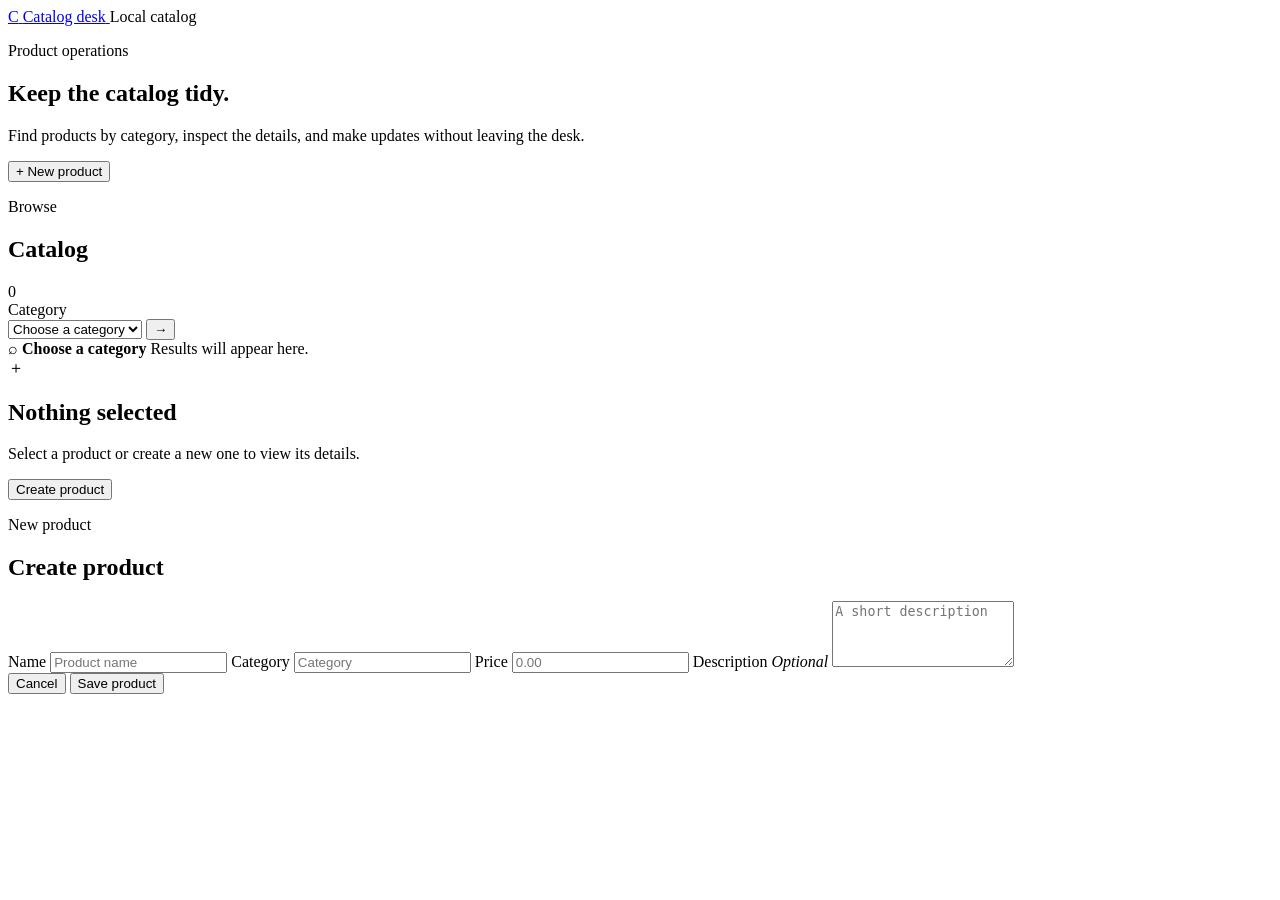
==== src/main/resources/static/index.html @ 72b30bf9 "Create catalog management UI" ====
<!doctype html>
<html lang="en">
<head>
  <meta charset="UTF-8">
  <meta name="viewport" content="width=device-width, initial-scale=1">
  <meta name="description" content="Product catalog management">
  <title>Catalog desk</title>
  <link rel="stylesheet" href="/styles.css">
</head>
<body>
  <header class="topbar">
    <a class="brand" href="/" aria-label="Catalog desk home">
      <span class="brand-mark">C</span>
      <span>Catalog desk</span>
    </a>
    <span class="status"><span class="status-dot"></span> Local catalog</span>
  </header>

  <main class="shell">
    <section class="page-heading">
      <div>
        <p class="eyebrow">Product operations</p>
        <h1>Keep the catalog tidy.</h1>
        <p class="lede">Find products by category, inspect the details, and make updates without leaving the desk.</p>
      </div>
      <button class="button button-primary" id="new-product-button" type="button">+ New product</button>
    </section>

    <section class="workspace" aria-label="Product catalog">
      <aside class="panel catalog-panel">
        <div class="panel-heading">
          <div>
            <p class="eyebrow">Browse</p>
            <h2>Catalog</h2>
          </div>
          <span class="count" id="result-count">0</span>
        </div>
        <form class="search-form" id="category-form">
          <label for="category-input">Category</label>
          <div class="search-row">
            <select id="category-input" name="category" required>
              <option value="">Choose a category</option>
            </select>
            <button class="icon-button" type="submit" aria-label="Search category" title="Search category">&#8594;</button>
          </div>
        </form>
        <div class="list-status" id="list-status" aria-live="polite">
          <div class="empty-state compact">
            <span class="empty-icon">⌕</span>
            <strong>Choose a category</strong>
            <span>Results will appear here.</span>
          </div>
        </div>
        <div class="product-list" id="product-list"></div>
      </aside>

      <section class="panel detail-panel" id="detail-panel" aria-live="polite">
        <div class="empty-state detail-empty" id="detail-empty">
          <span class="empty-icon large">＋</span>
          <h2>Nothing selected</h2>
          <p>Select a product or create a new one to view its details.</p>
          <button class="button button-secondary" id="empty-new-button" type="button">Create product</button>
        </div>

        <form class="product-form hidden" id="product-form" novalidate>
          <div class="detail-heading">
            <div>
              <p class="eyebrow" id="form-eyebrow">New product</p>
              <h2 id="form-title">Create product</h2>
            </div>
            <span class="product-id hidden" id="product-id"></span>
          </div>
          <div class="form-alert hidden" id="form-alert" role="alert"></div>
          <div class="form-grid">
            <label class="field field-wide">
              <span>Name</span>
              <input name="name" required maxlength="255" placeholder="Product name">
              <small class="field-error" data-error="name"></small>
            </label>
            <label class="field">
              <span>Category</span>
              <input name="category" required maxlength="255" placeholder="Category">
              <small class="field-error" data-error="category"></small>
            </label>
            <label class="field">
              <span>Price</span>
              <input name="price" required min="0" step="0.01" type="number" placeholder="0.00">
              <small class="field-error" data-error="price"></small>
            </label>
            <label class="field field-wide">
              <span>Description <em>Optional</em></span>
              <textarea name="description" maxlength="1000" rows="4" placeholder="A short description"></textarea>
              <small class="field-error" data-error="description"></small>
            </label>
          </div>
          <div class="form-actions">
            <button class="button button-secondary" id="cancel-button" type="button">Cancel</button>
            <button class="button button-primary" id="save-button" type="submit">Save product</button>
          </div>
        </form>

        <div class="detail-loading hidden" id="detail-loading" aria-label="Loading product"><span></span><span></span><span></span></div>
        <div class="detail-error hidden" id="detail-error" role="alert"></div>
      </section>
    </section>
  </main>
  <div class="toast" id="toast" role="status" aria-live="polite"></div>
  <script src="/app.js"></script>
</body>
</html>
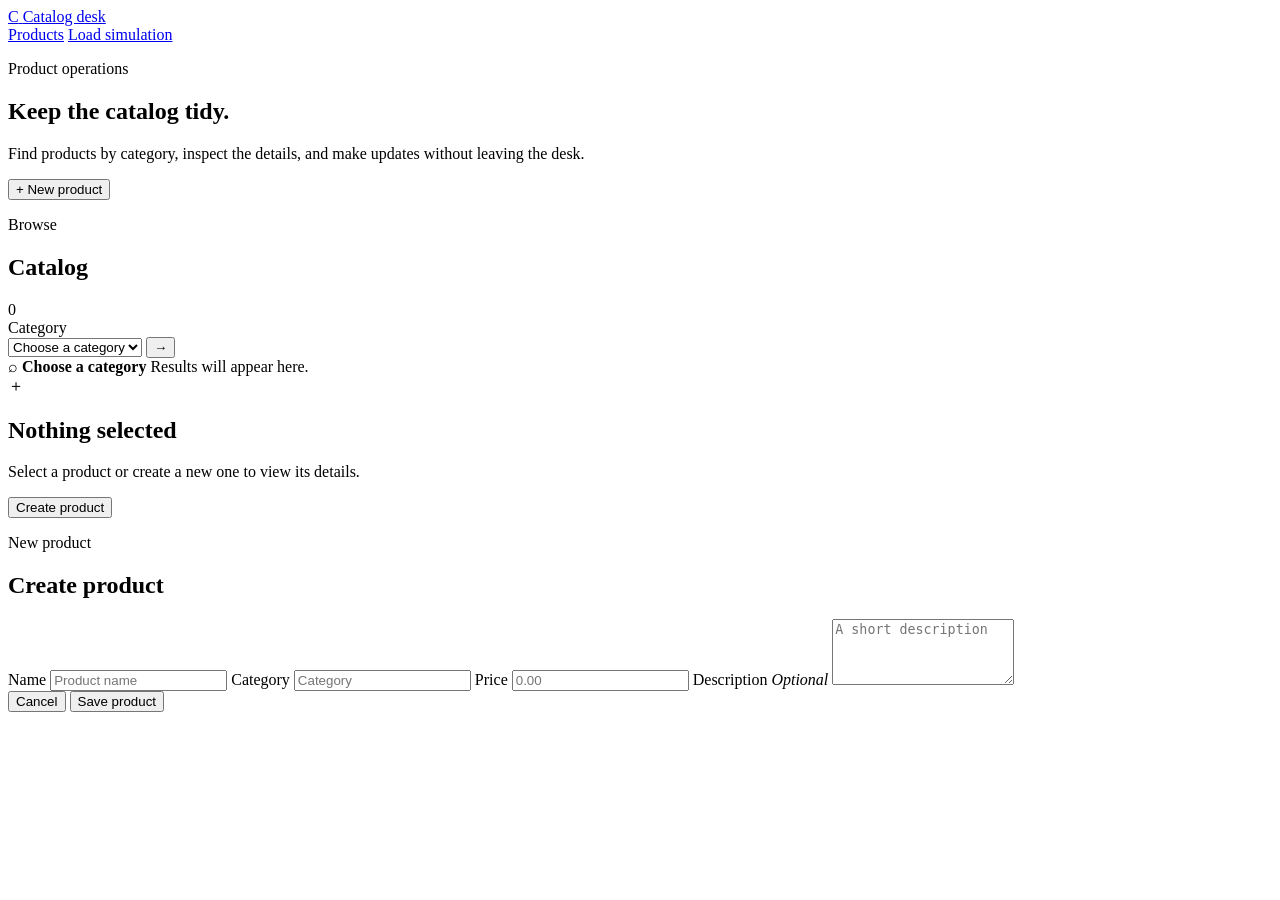
==== commit 39594bea: "Add cache load simulation UI and repeatable catalog seed data" ====
--- a/src/main/resources/static/index.html
+++ b/src/main/resources/static/index.html
@@ -13,7 +13,10 @@
       <span class="brand-mark">C</span>
       <span>Catalog desk</span>
     </a>
-    <span class="status"><span class="status-dot"></span> Local catalog</span>
+    <nav class="desk-nav" aria-label="Main navigation">
+      <a href="/" aria-current="page">Products</a>
+      <a href="/load.html">Load simulation</a>
+    </nav>
   </header>
 
   <main class="shell">
